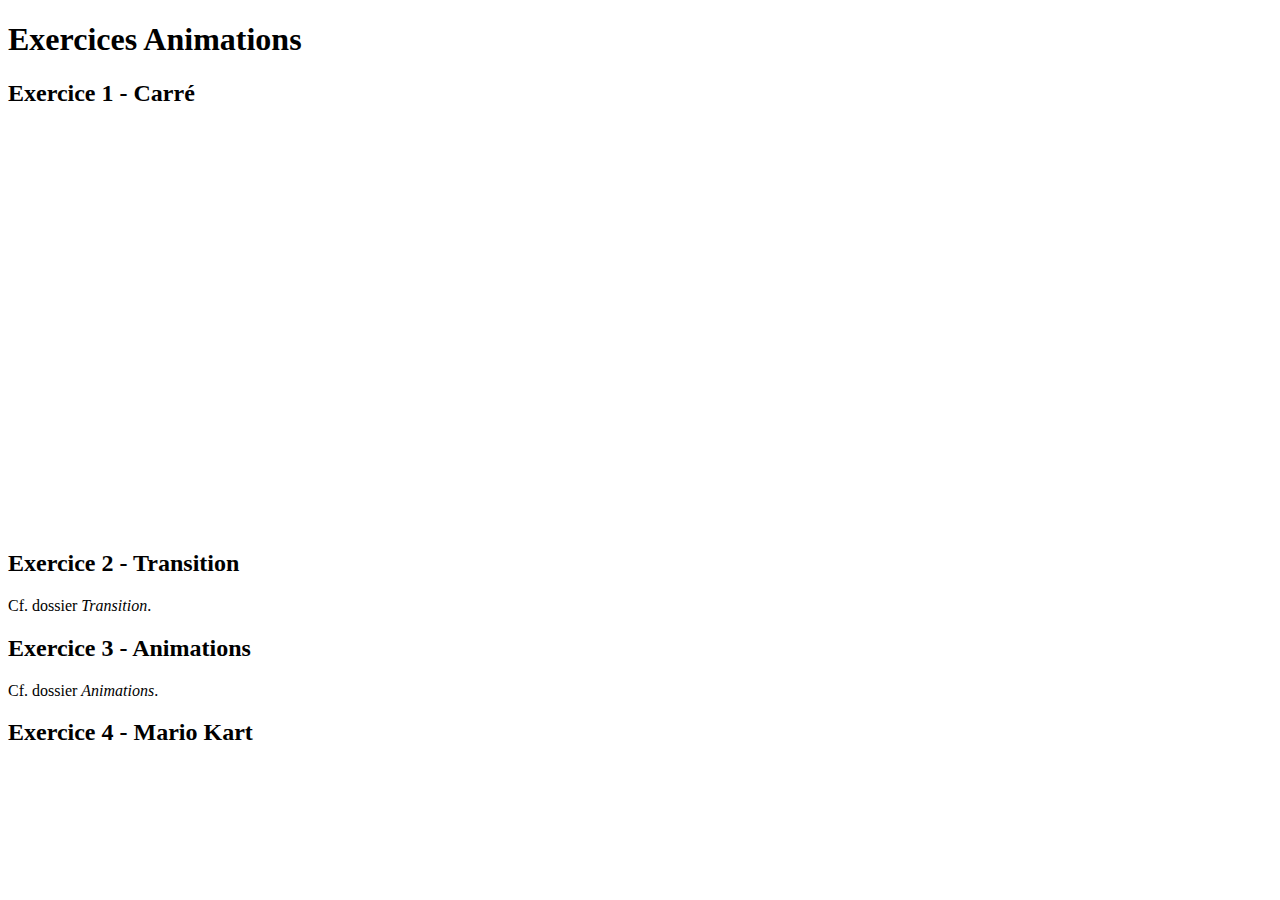
==== Exercices/exercices-css/animations/index.html @ d382510f "exercises css" ====
<!DOCTYPE html>
<html lang="fr">

<head>
  <meta charset="UTF-8" />
  <meta name="viewport" content="width=device-width, initial-scale=1.0" />
  <title>Exercices Animations</title>
  <link rel="stylesheet" href="style.css" />
</head>

<body>
  <h1>
    Exercices Animations
  </h1>
  <div id="ex1">
    <h2>
      Exercice 1 - Carré
    </h2>
    <div id="square">
    </div>
  </div>
  <div>
    <h2>
      Exercice 2 - Transition
    </h2>
    <p>
      Cf. dossier <i>Transition</i>.
    </p>
  </div>
  <div>
    <h2>
      Exercice 3 - Animations
    </h2>
    <p>
      Cf. dossier <i>Animations</i>.
    </p>
  </div>
  <div>
    <h2>
      Exercice 4 - Mario Kart
    </h2>
  </div>

</body>

</html>
---- Exercices/exercices-css/animations/style.css ----
/* Exercice 1 */
#ex1 {
height: 450px;
}

#square {
  width: 200px;
  height: 200px;
  animation: move 10s;
  animation-iteration-count: infinite;
  animation-direction: alternate;
}

@keyframes move {
  0%   {background-color: blue;
        transform: translateX(0px) translateY(0px);
        }
  25%  {background-color: blueviolet;
        transform: translateX(200px) translateY(0px);
        }
  50%  {background-color: violet;
        transform: translateX(200px) translateY(200px);
        }
  75%  {background-color: grey;
        transform: translateX(0px) translateY(200px);
        }
  100% {background-color: blue;
        transform: translateX(0px) translateY(0px);
        }
}
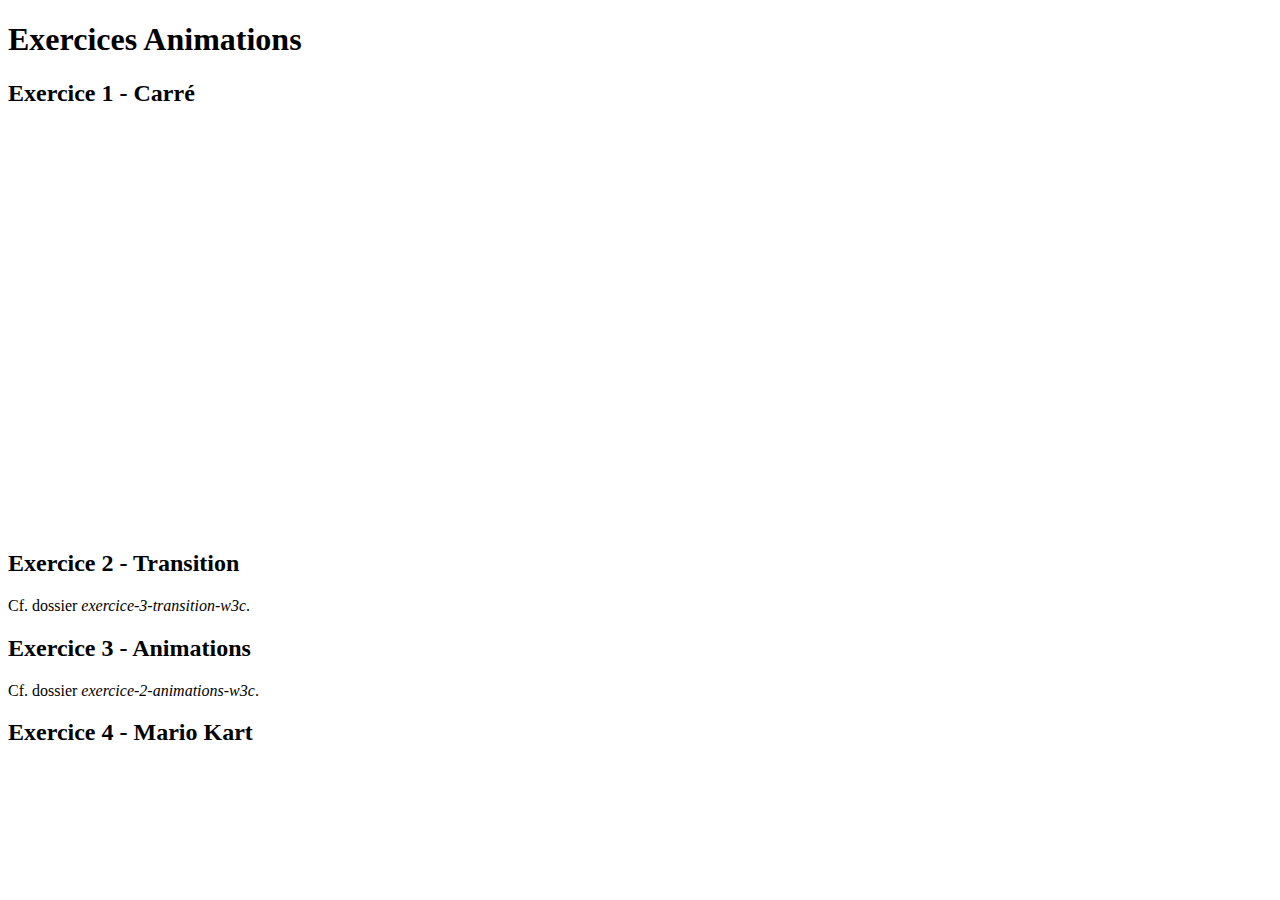
==== commit 7980368b: "Exercices - End - Semaine 4" ====
--- a/Exercices/exercices-css/animations/index.html
+++ b/Exercices/exercices-css/animations/index.html
@@ -24,7 +24,7 @@
       Exercice 2 - Transition
     </h2>
     <p>
-      Cf. dossier <i>Transition</i>.
+      Cf. dossier <i>exercice-3-transition-w3c</i>.
     </p>
   </div>
   <div>
@@ -32,7 +32,7 @@
       Exercice 3 - Animations
     </h2>
     <p>
-      Cf. dossier <i>Animations</i>.
+      Cf. dossier <i>exercice-2-animations-w3c</i>.
     </p>
   </div>
   <div>
